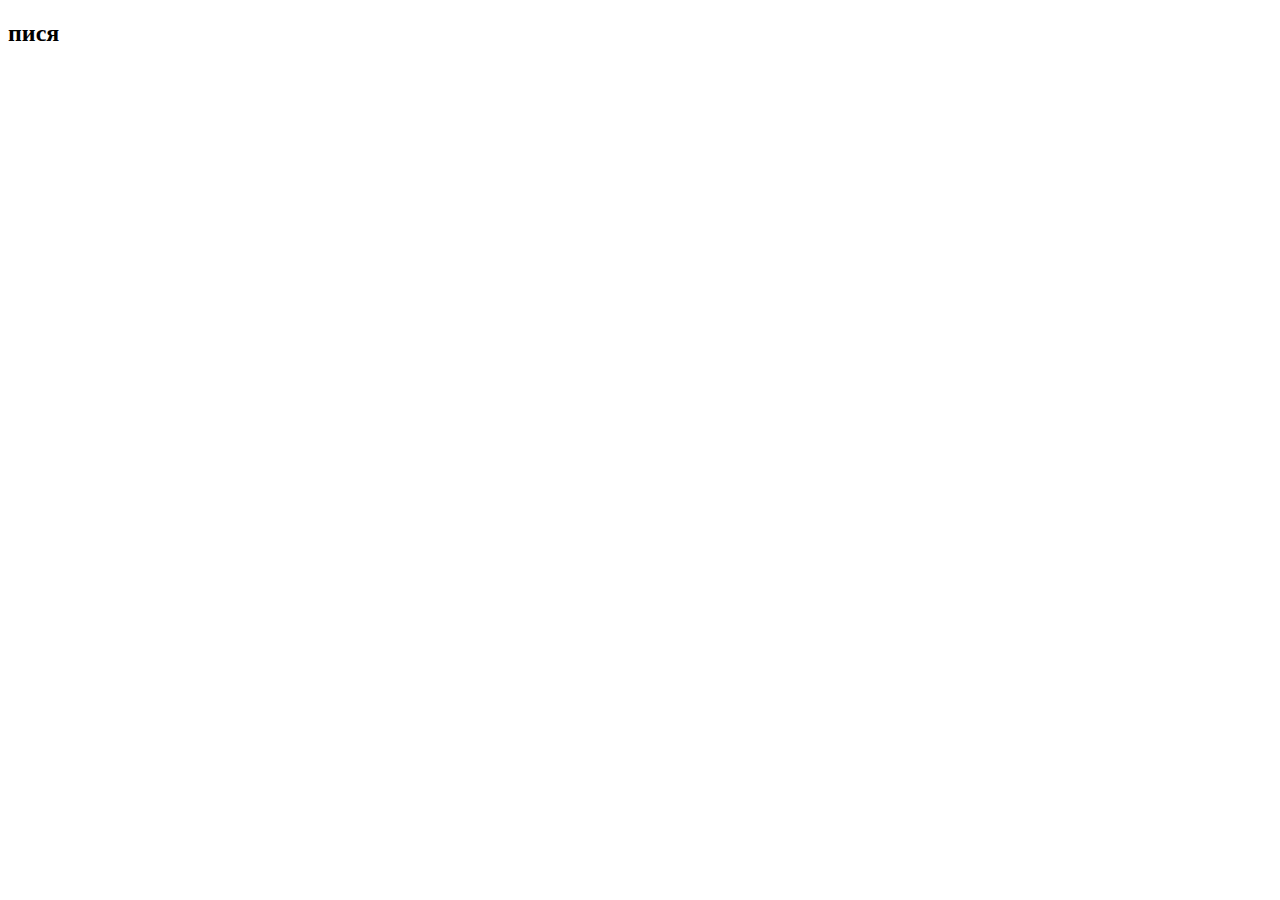
==== second.html @ c4def8af "Add files via upload" ====
<!DOCTYPE html>
<html lang="en">
<head>
    <meta charset="UTF-8">
    <meta http-equiv="X-UA-Compatible" content="IE=edge">
    <meta name="viewport" content="width=device-width, initial-scale=1.0">
    <title>Document</title>
</head>
<body>
    <h2>пися</h2>
</body>
</html>
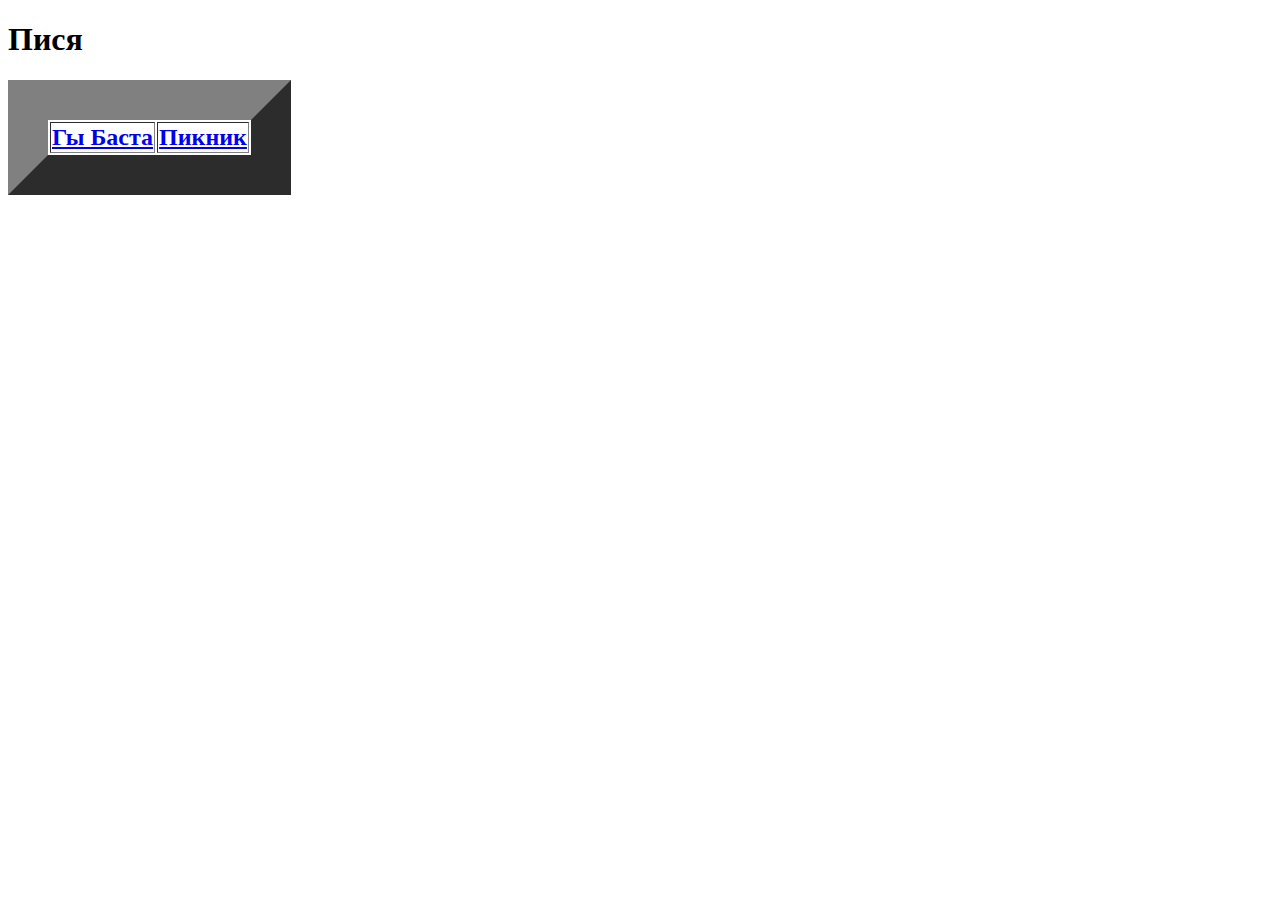
==== commit 0987c151: "Add files via upload" ====
--- a/second.html
+++ b/second.html
@@ -2,11 +2,18 @@
 <html lang="en">
 <head>
     <meta charset="UTF-8">
-    <meta http-equiv="X-UA-Compatible" content="IE=edge">
-    <meta name="viewport" content="width=device-width, initial-scale=1.0">
-    <title>Document</title>
+    <title>Видосики</title>
 </head>
 <body>
-    <h2>пися</h2>
+<h1>Пися</h1>
+
+   <h2>
+       <table border="40">
+           <tr>
+               <td><a href="https://youtu.be/t_YWMx_Dtwk" target="_blank"> Гы Баста</a></td>
+               <td><a href="https://youtube.com/shorts/-PfTtHX4ijI?feature=share" target="_blank">Пикник </a></td>
+           </tr>
+       </table> 
+    
 </body>
 </html>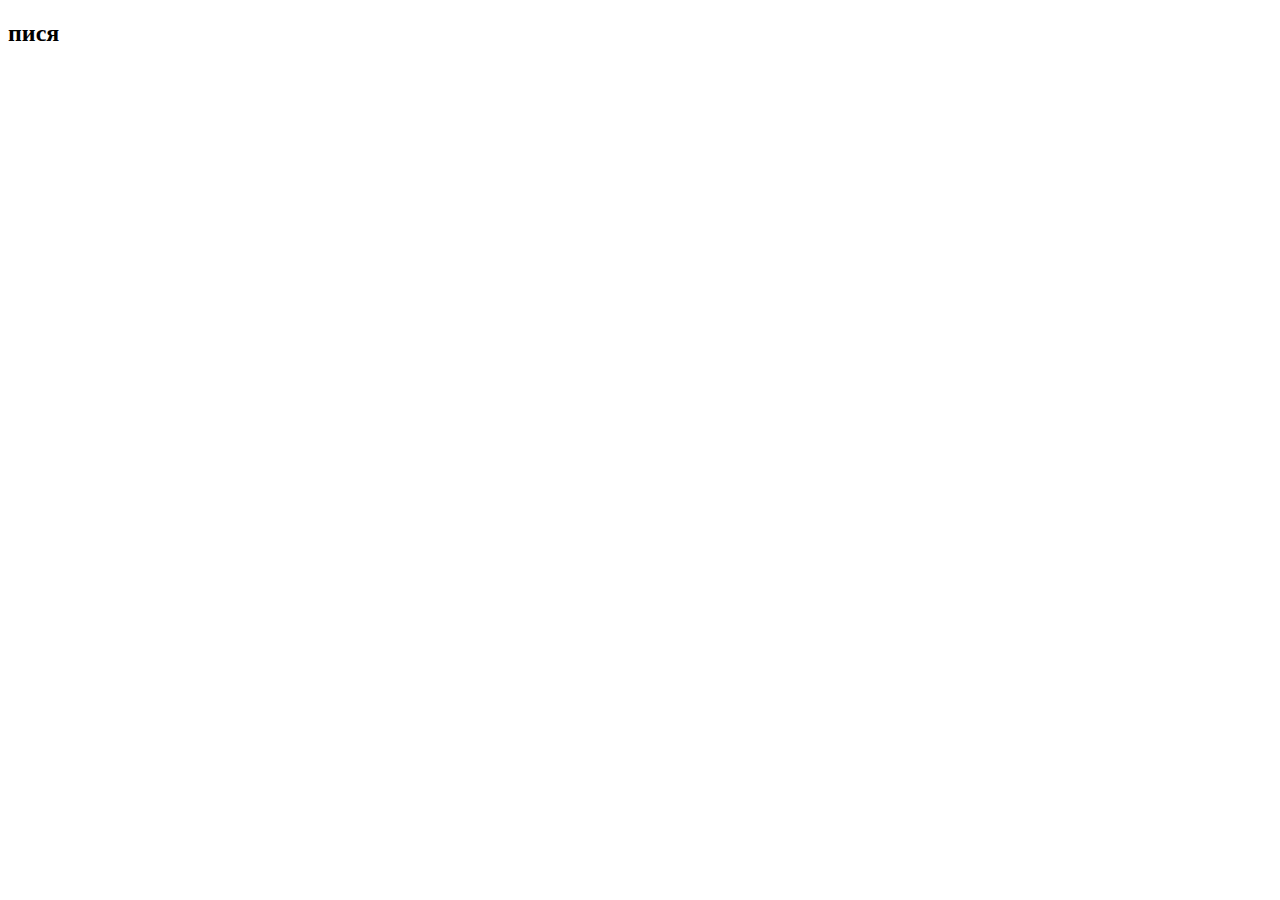
==== commit 9c304ec1: "Add files via upload" ====
--- a/second.html
+++ b/second.html
@@ -2,18 +2,11 @@
 <html lang="en">
 <head>
     <meta charset="UTF-8">
-    <title>Видосики</title>
+    <meta http-equiv="X-UA-Compatible" content="IE=edge">
+    <meta name="viewport" content="width=device-width, initial-scale=1.0">
+    <title>Document</title>
 </head>
 <body>
-<h1>Пися</h1>
-
-   <h2>
-       <table border="40">
-           <tr>
-               <td><a href="https://youtu.be/t_YWMx_Dtwk" target="_blank"> Гы Баста</a></td>
-               <td><a href="https://youtube.com/shorts/-PfTtHX4ijI?feature=share" target="_blank">Пикник </a></td>
-           </tr>
-       </table> 
-    
+    <h2>пися</h2>
 </body>
 </html>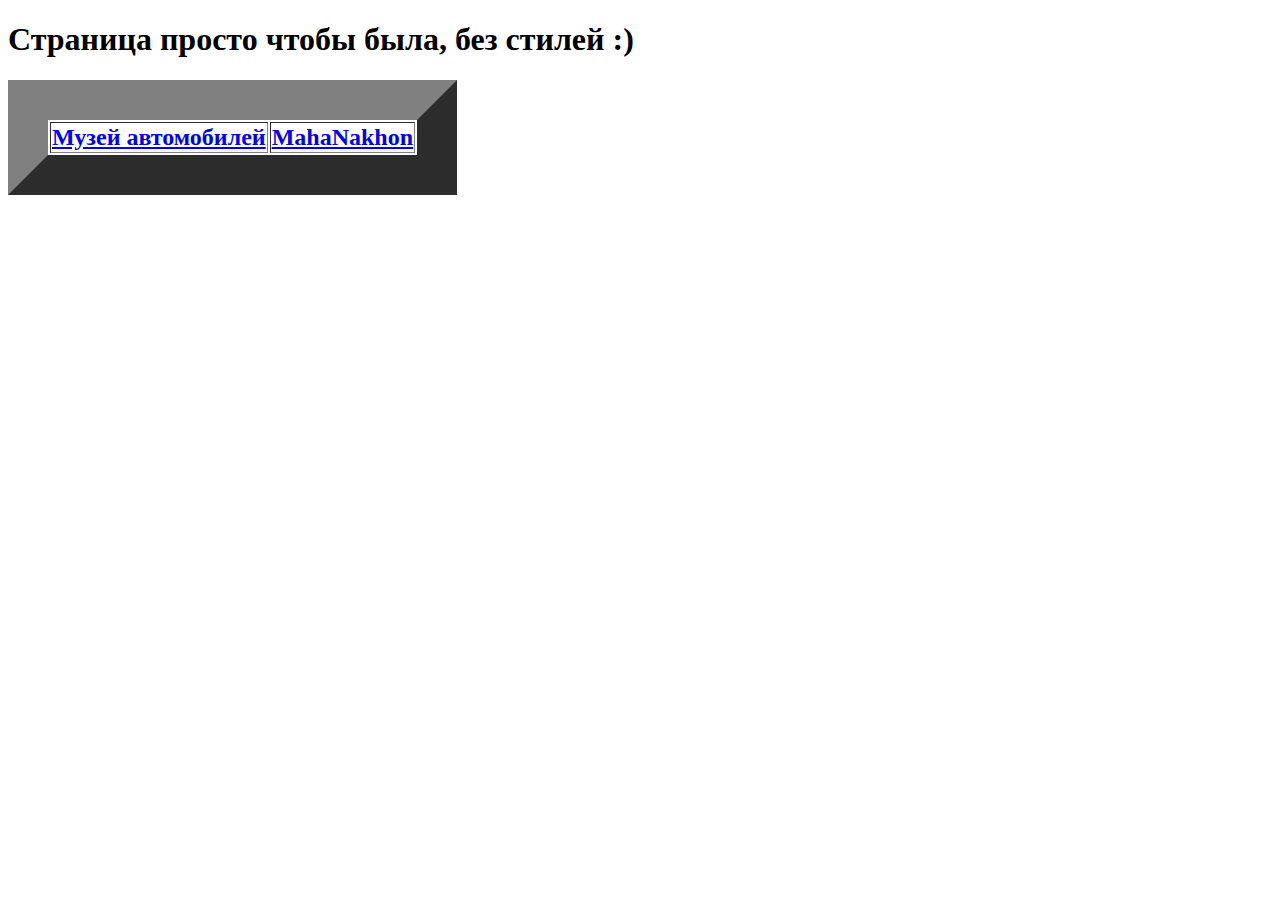
==== commit 65e35f85: "Add files via upload" ====
--- a/second.html
+++ b/second.html
@@ -1,12 +1,19 @@
 <!DOCTYPE html>
-<html lang="en">
+<html>
 <head>
     <meta charset="UTF-8">
-    <meta http-equiv="X-UA-Compatible" content="IE=edge">
-    <meta name="viewport" content="width=device-width, initial-scale=1.0">
-    <title>Document</title>
+    <title>Видосики</title>
 </head>
 <body>
-    <h2>пися</h2>
+<h1>Страница просто чтобы была, без стилей :)</h1>
+
+   <h2>
+       <table border="40">
+           <tr>
+               <td><a href="https://youtu.be/0-YnJkVsz28" target="_blank">Музей автомобилей</a></td>
+               <td><a href="https://youtu.be/jRU3XpPuIPo" target="_blank">MahaNakhon </a></td>
+           </tr>
+       </table> 
+    
 </body>
 </html>